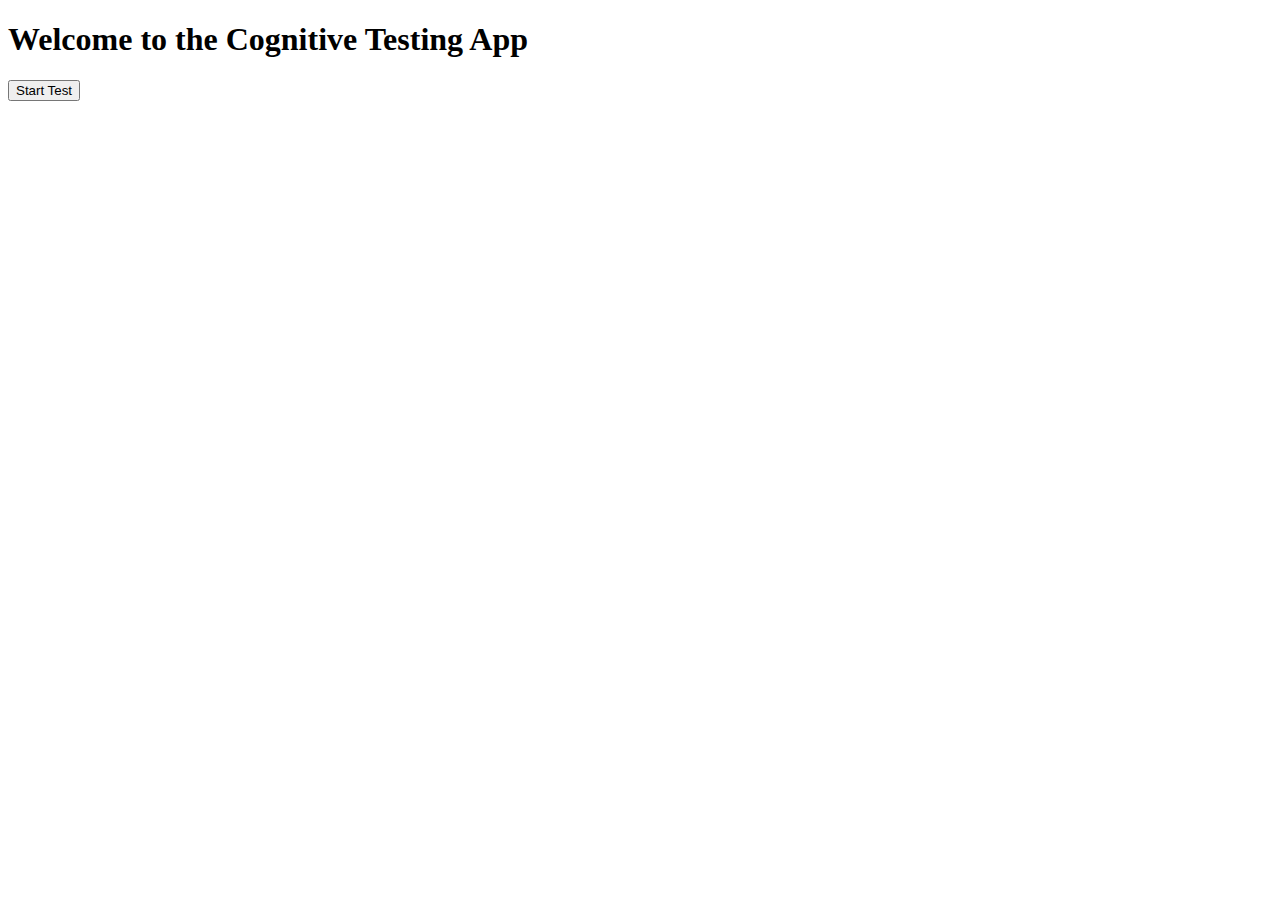
==== CT/templates/index.html @ 52c3c7aa "Styles added" ====
<!DOCTYPE html>
<html lang="en">
<head>
    <meta charset="UTF-8">
    <meta name="viewport" content="width=device-width, initial-scale=1.0">
    <title>Cognitive Testing App</title>
</head>
<body>
    <h1>Welcome to the Cognitive Testing App</h1>
    <form action="/start" method="post">
        <button type="submit">Start Test</button>
    </form>
</body>
</html>
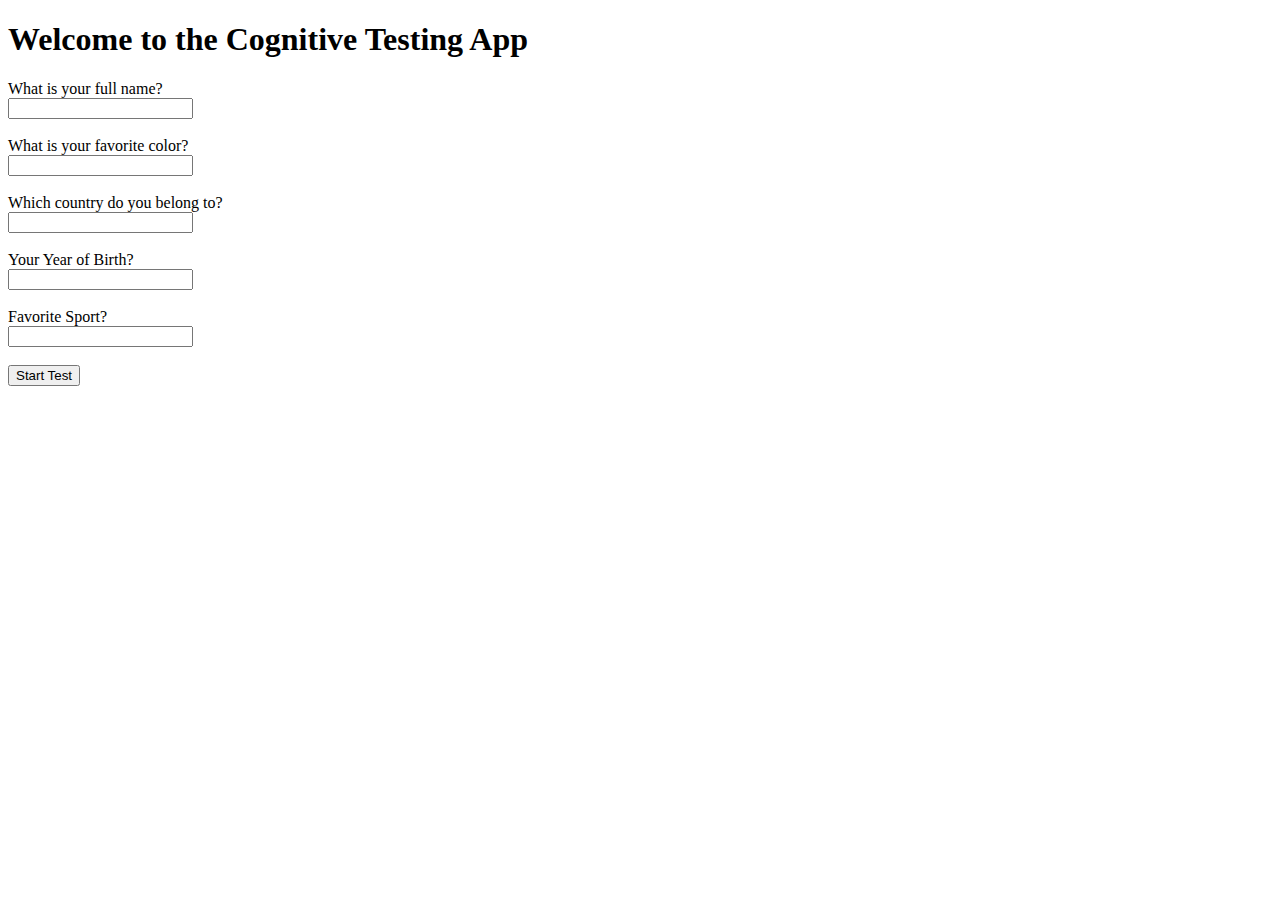
==== commit 42514f3e: "Cognitive Prototype" ====
--- a/CT/templates/index.html
+++ b/CT/templates/index.html
@@ -7,7 +7,22 @@
 </head>
 <body>
     <h1>Welcome to the Cognitive Testing App</h1>
-    <form action="/start" method="post">
+    <form action="/submit_user_info" method="post">
+        <label for="full_name">What is your full name?</label><br>
+        <input type="text" id="full_name" name="full_name" required><br><br>
+        
+        <label for="favorite_color">What is your favorite color?</label><br>
+        <input type="text" id="favorite_color" name="favorite_color" required><br><br>
+        
+        <label for="country">Which country do you belong to?</label><br>
+        <input type="text" id="country" name="country" required><br><br>
+        
+        <label for="year_of_birth">Your Year of Birth?</label><br>
+        <input type="number" id="year_of_birth" name="year_of_birth" required><br><br>
+        
+        <label for="favorite_sport">Favorite Sport?</label><br>
+        <input type="text" id="favorite_sport" name="favorite_sport" required><br><br>
+        
         <button type="submit">Start Test</button>
     </form>
 </body>
